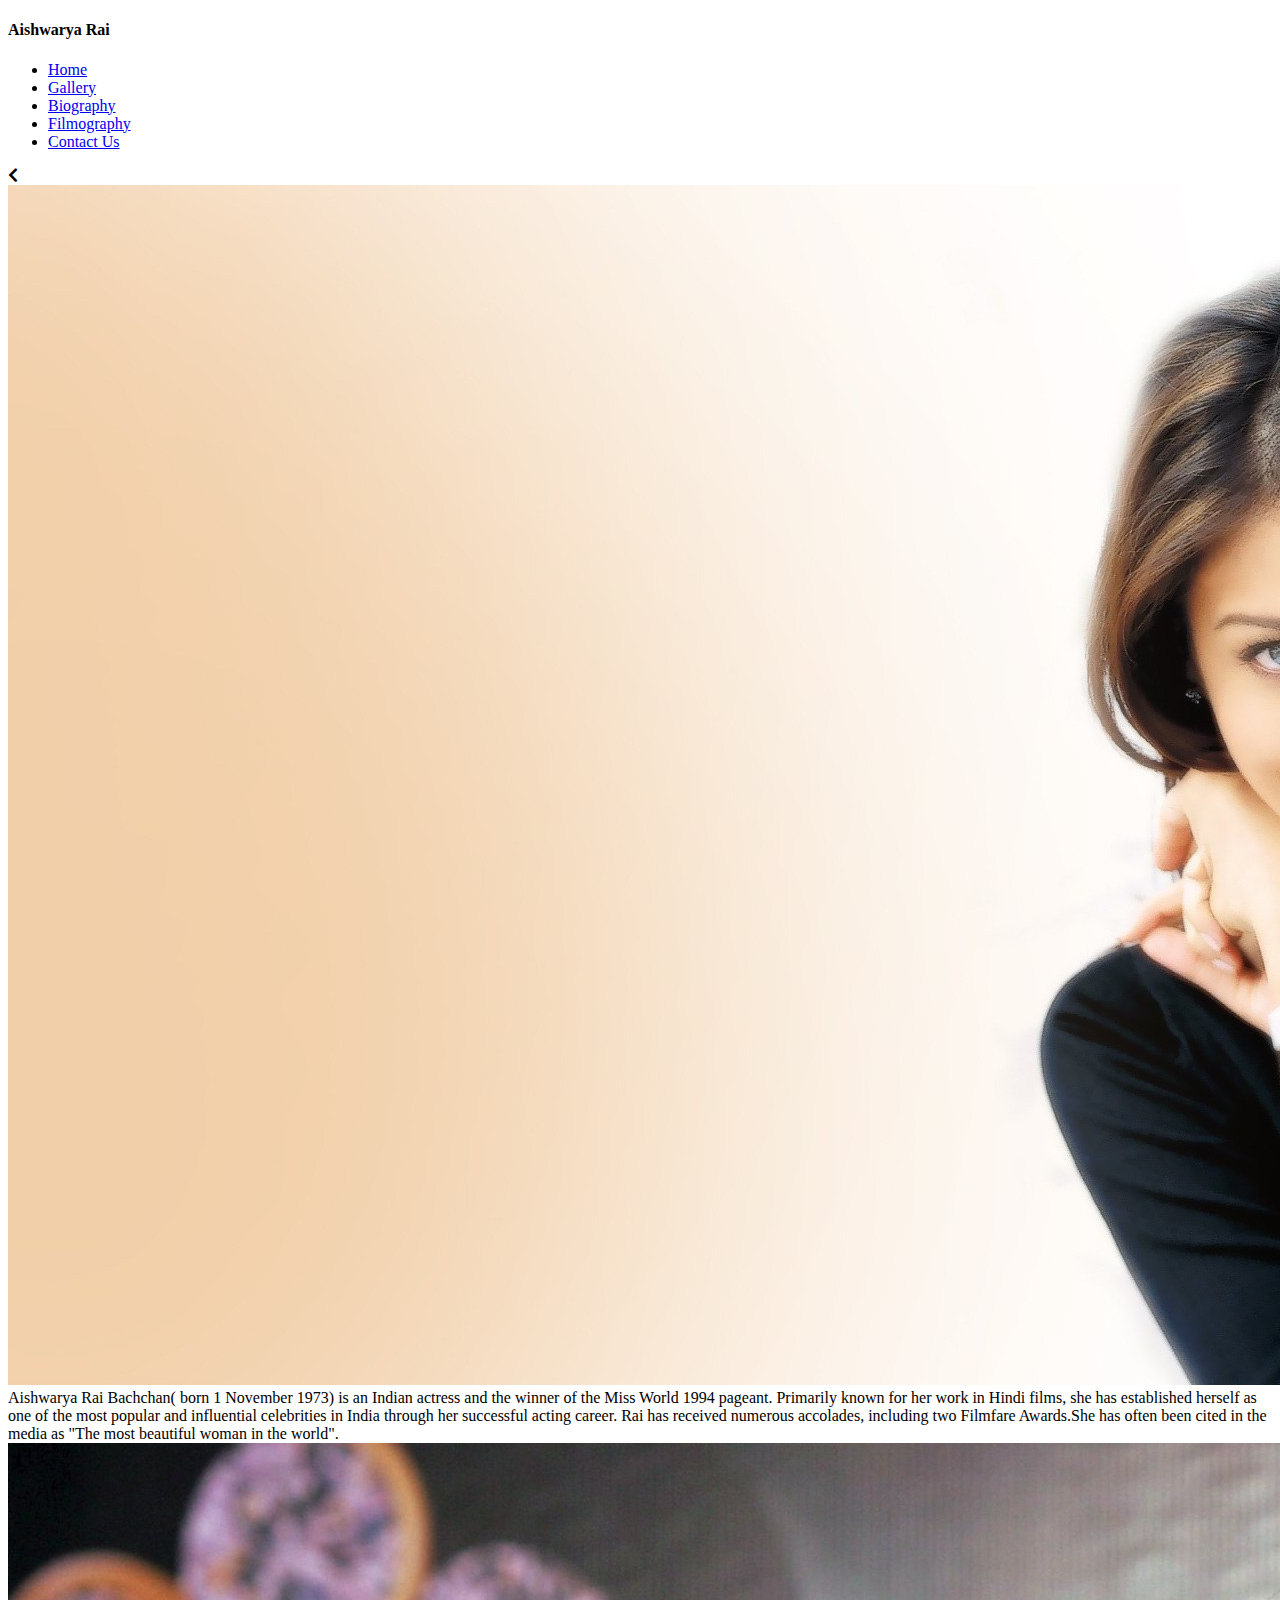
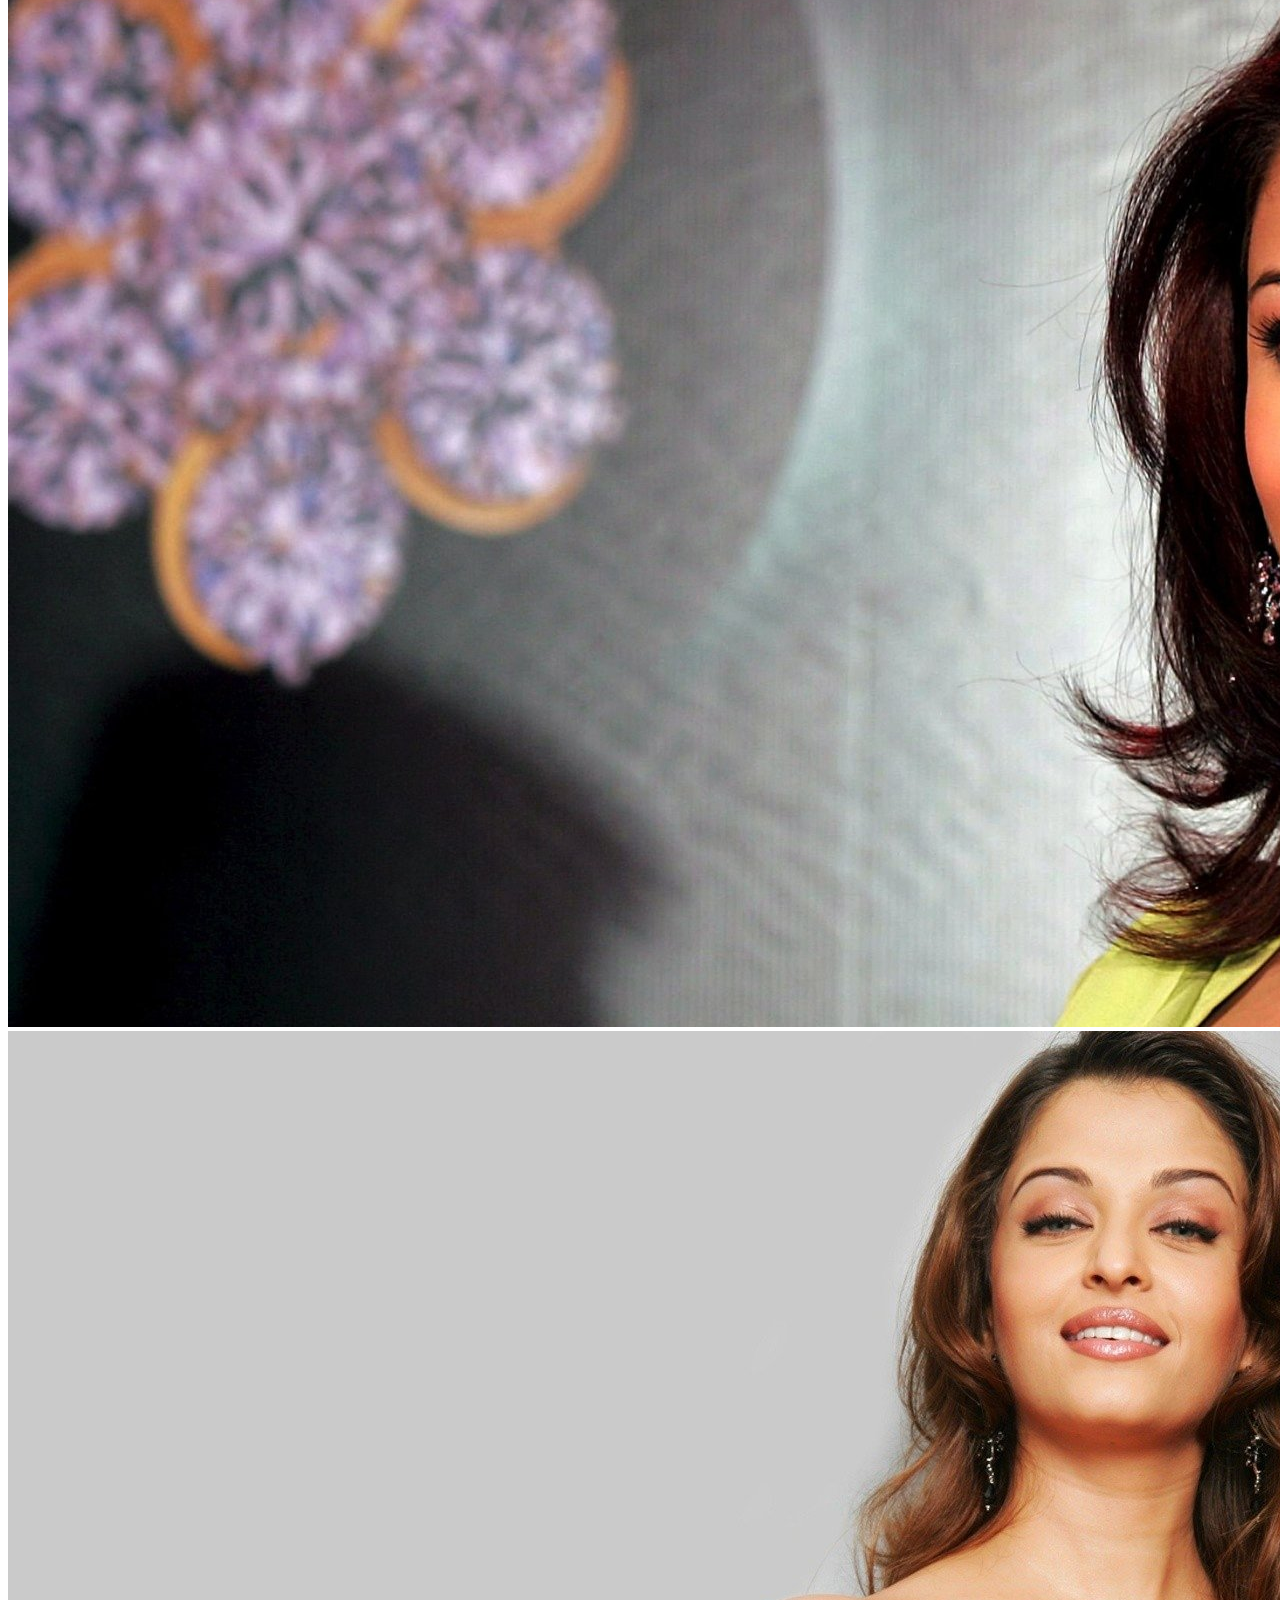
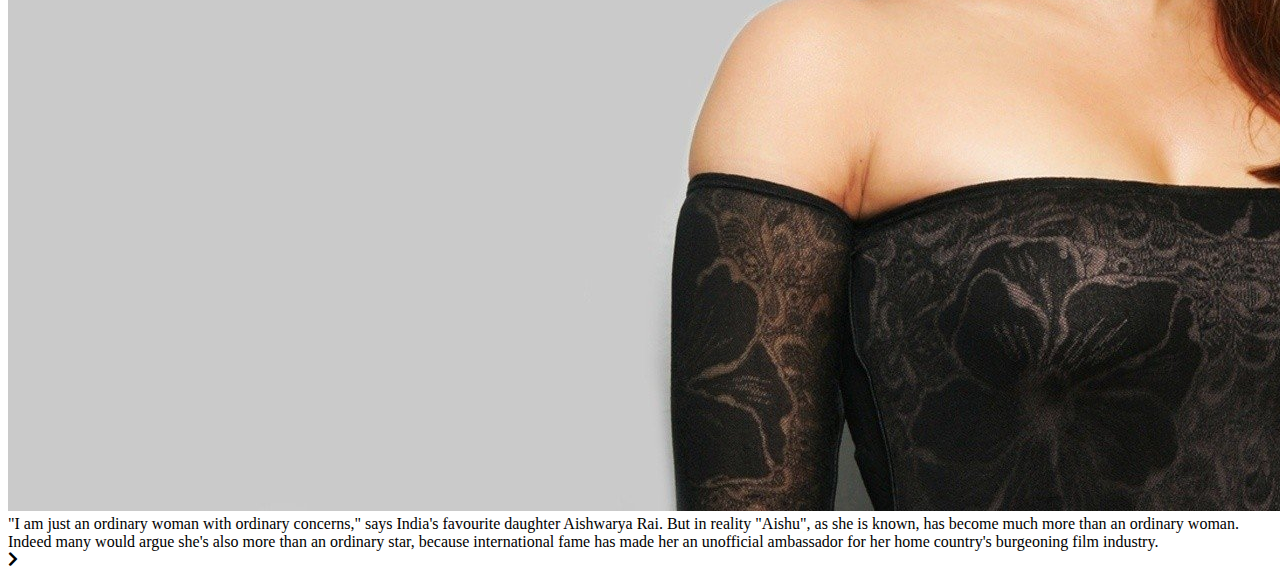
==== index.html @ b9c9b389 "Update index.html" ====
<!DOCTYPE html>
<html lang="en">
<head>
    <meta charset="UTF-8">
    <meta http-equiv="X-UA-Compatible" content="IE=edge">
    <meta name="viewport" content="width=device-width, initial-scale=1.0">
    <link rel="stylesheet" type="text/css" href="css/style.css">
    <link rel="stylesheet" href="https://cdnjs.cloudflare.com/ajax/libs/font-awesome/5.15.3/css/all.min.css">
    <title>Aishwarya Rai</title>
</head>
<body>
   
    <div class="menu">
            <div class="leftmenu">
                <h4>Aishwarya Rai</h4>
            </div>
        
            <div class="rightmenu">
                <ul>
                    <li><a href="index.html">Home</a></li>
                    <li><a href="gallery.html">Gallery</a></li>
                    <li><a href="biography.html">Biography</a></li>
                    <li><a href="filmography.html">Filmography</a></li>
                    <li><a href="contact.html">Contact Us</a></li>
                </ul>
            </div>
        </div>
        
        <!-- slider -->
       <div class="wrapper">
           <div class="prev-btn"><i class="fas fa-chevron-left"></i></div>

            <div class="slides-container">
                <div class="slide-image">
                    <img src="./images/aish2.jpg" alt="">
                    <div class="center">
                       
                        Aishwarya Rai Bachchan( born 1 November 1973) is an Indian actress and the winner of the Miss World 1994 pageant. Primarily known for her work in Hindi films, she has established herself as one of the most popular and influential celebrities in India through her successful acting career. Rai has received numerous accolades, including two Filmfare Awards.She has often been cited in the media as "The most beautiful woman in the world".
                    </div>
                </div>

                <div class="slide-image">
                    <img src="./images/aish16.jpg" alt="">
                    <div class="center">
                
                    </div>
                </div>

                <div class="slide-image">
                    <img src="./images/aish10.jpg" alt="">
                    <div class="center">
                       
                        "I am just an ordinary woman with ordinary concerns," says India's favourite daughter Aishwarya Rai. But in reality "Aishu", as she is known, has become much more than an ordinary woman. Indeed many would argue she's also more than an ordinary star, because international fame has made her an unofficial ambassador for her home country's burgeoning film industry.
                    </div>
                </div>

            </div>

            <div class="next-btn"><i class="fas fa-chevron-right"></i></div>
                <div class="navigation-dots"></div>

        <script src="./main.js"></script>
            </div>

      
       </div>
      
</body>
</html>
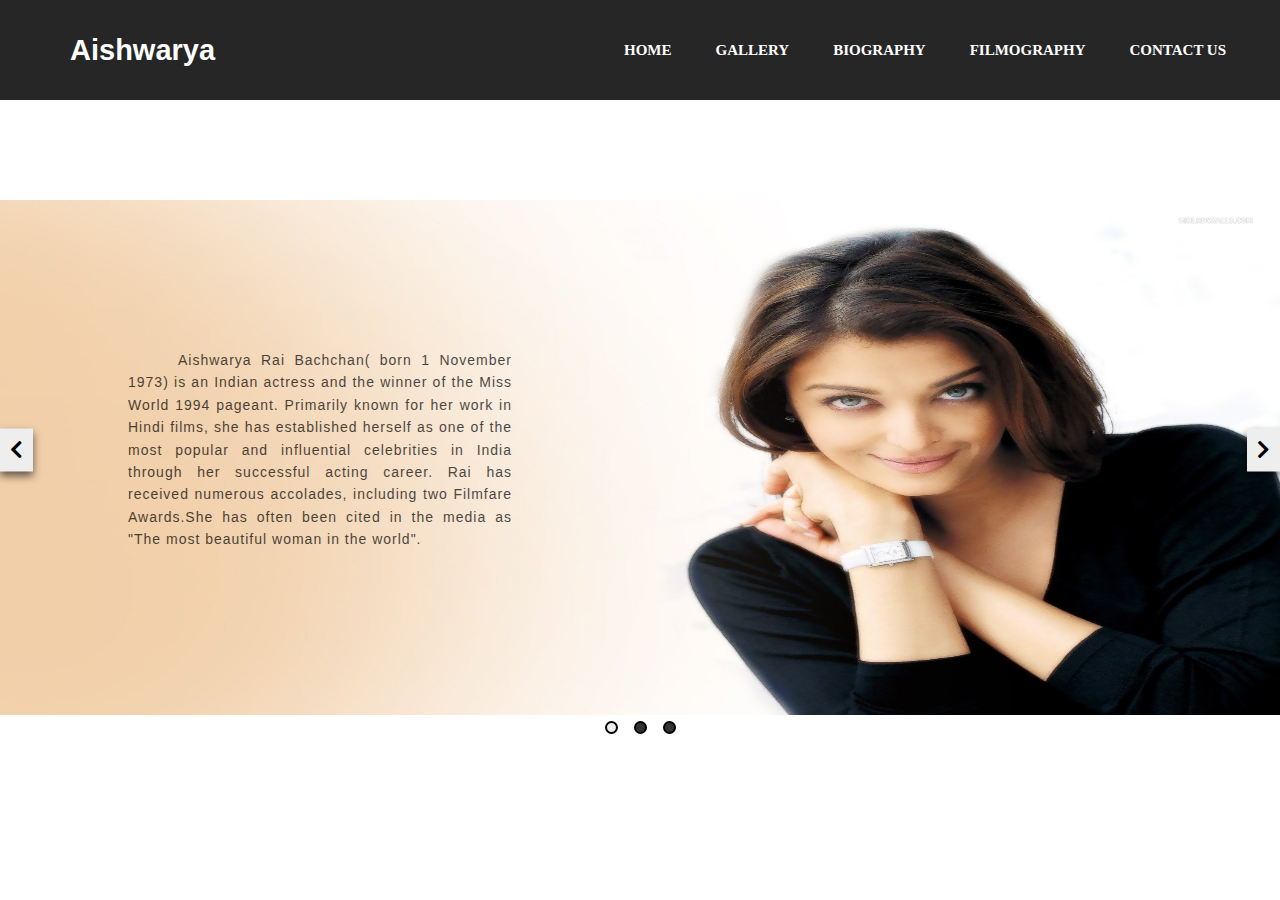
==== commit da98cad4: "Update index.html" ====
--- a/index.html
+++ b/index.html
@@ -4,7 +4,7 @@
     <meta charset="UTF-8">
     <meta http-equiv="X-UA-Compatible" content="IE=edge">
     <meta name="viewport" content="width=device-width, initial-scale=1.0">
-    <link rel="stylesheet" type="text/css" href="css/style.css">
+    <link rel="stylesheet" type="text/css" href="CSS/style.css">
     <link rel="stylesheet" href="https://cdnjs.cloudflare.com/ajax/libs/font-awesome/5.15.3/css/all.min.css">
     <title>Aishwarya Rai</title>
 </head>
--- a/CSS/style.css
+++ b/CSS/style.css
@@ -0,0 +1,216 @@
+*{
+    margin: 0px;
+	padding: 0px;
+}
+
+.menu{
+    width: 100%;
+	height: 100px;
+	background-color: #262626;
+}
+.leftmenu{
+    width: 20%;
+    float: left;
+    line-height: 100px;
+}
+.leftmenu h4{
+	font-family: 'Montserrat', sans-serif;
+	padding-left: 70px;
+	font-weight: bold;
+	color: white;
+	font-size: 29px;
+    
+}
+.rightmenu{
+	width: 70%;
+	height: 100px;
+	float: right;
+}
+.rightmenu ul{
+	margin-left: 200px;
+}
+.rightmenu ul li {
+    display: inline-block;
+    list-style: none;
+    font-size: 15px;
+
+	font-weight: bold;
+    line-height: 100px;
+    margin-left: 40px;
+	text-transform: uppercase;
+    cursor: pointer;
+}
+.rightmenu a{
+	text-decoration: none;
+	color: white;
+}
+#firstlist{
+	color: orange;
+}
+.rightmenu a:hover{
+	color: orange;
+}
+/* slider */
+.wrapper{
+	width: 100%;
+	overflow: hidden;
+}
+.slides-container{
+	height: 500px;
+	position: relative;
+	transition: 900ms cubic-bezier(0.48,0.15,0.18,1);
+}
+.slide-image{
+	height: 100%;
+	width: 100%;
+	position: absolute;
+}
+.slide-image img{
+	width: 100%;
+	height: 103%;
+
+}
+.next-btn,.prev-btn{
+	background: #eee;
+	padding: 10px;
+	position: absolute;
+	top:50%;
+	transform: translateY(-50%);
+	font-size: 20px;
+	box-shadow: 0 4px 8px rgba(0,0,0,0.6);
+	z-index: 100;
+	cursor: pointer;
+	transition: 400ms;
+}
+.next-btn:hover,
+ .prev-btn:hover{
+	background: #48f9ff;
+}
+.prev-btn{
+	left: 0;
+}
+.next-btn{
+	right: 0;
+}
+/* Navigation dots */
+
+.navigation-dots {
+	display: flex;
+	height: 30px;
+	align-items: center;
+	justify-content: center;
+	margin: 12px 0;
+  }
+  
+  .single-dot {
+	background: #333;
+	height: 9px;
+	width: 9px;
+	border: 2px solid #000;
+	border-radius: 50%;
+	margin: 0 8px;
+	cursor: pointer;
+	transition: 400ms;
+  }
+  
+  .single-dot.active {
+	background: #eee;
+  }
+
+  /* text on image */
+
+  .center{
+	width: 30%;  
+	position: absolute;
+	top: 50%;
+	font-size: 14px;
+	text-align: justify;
+	text-justify: inter-word;
+	left: 25%;
+	opacity: 0.7;
+	line-height: 1.6;
+	text-indent: 50px;
+	font-family: "Sofia", sans-serif;
+	letter-spacing: 1px;
+	transform: translate(-50%, -50%);
+  }
+
+  /* gallery */
+
+  .gallery h2{
+	  margin: 20px;
+  }
+  .gallery{
+	  position: relative;
+	  column-count: 4;
+	  padding: 60px;
+  }
+  .img-gal{
+	  display: inline-block;
+	  margin-bottom: 20px;
+	  margin-right: 20px;
+	  overflow: hidden;
+  }
+  .gallery img{
+	  width: 100%;
+	  
+	  transition: 0.25s ease-in-out;
+
+  }
+  .gallery img:hover{
+	  transform: scale(1.1);
+
+  }
+
+  @media  screen and(max-width:768px) {
+	  .gallery{
+		  column-count:2;
+	  }
+  }
+
+  
+  @media  screen and(max-width:375px) {
+	.gallery{
+		column-count:1;
+	}
+}
+
+/* biography */
+.bio h2{
+	margin: 10px;
+	padding-left: 20px;
+}
+.bio-menu ul li {
+    display: inline-block;
+
+    list-style: none;
+    font-size: 15px;
+	font-weight: bold;
+    line-height: 20px;
+    margin-left: 30px;
+	text-transform: uppercase;
+    cursor: pointer;
+}	
+.bio-menu a{
+	text-decoration: none;
+	color: black;
+	
+	text-transform: capitalize;
+	font-size: 18px;
+}
+.bio-p{
+	
+	font-size: 14px;
+	text-align: justify;
+	text-justify: inter-word;
+	margin: 30px;
+	line-height: 1.6;
+	font-family: "Sofia", sans-serif;
+	letter-spacing: 1px;
+
+}
+tr,th,td{
+	text-align: left;
+	padding: 8px;
+	padding-left: 30px;
+}
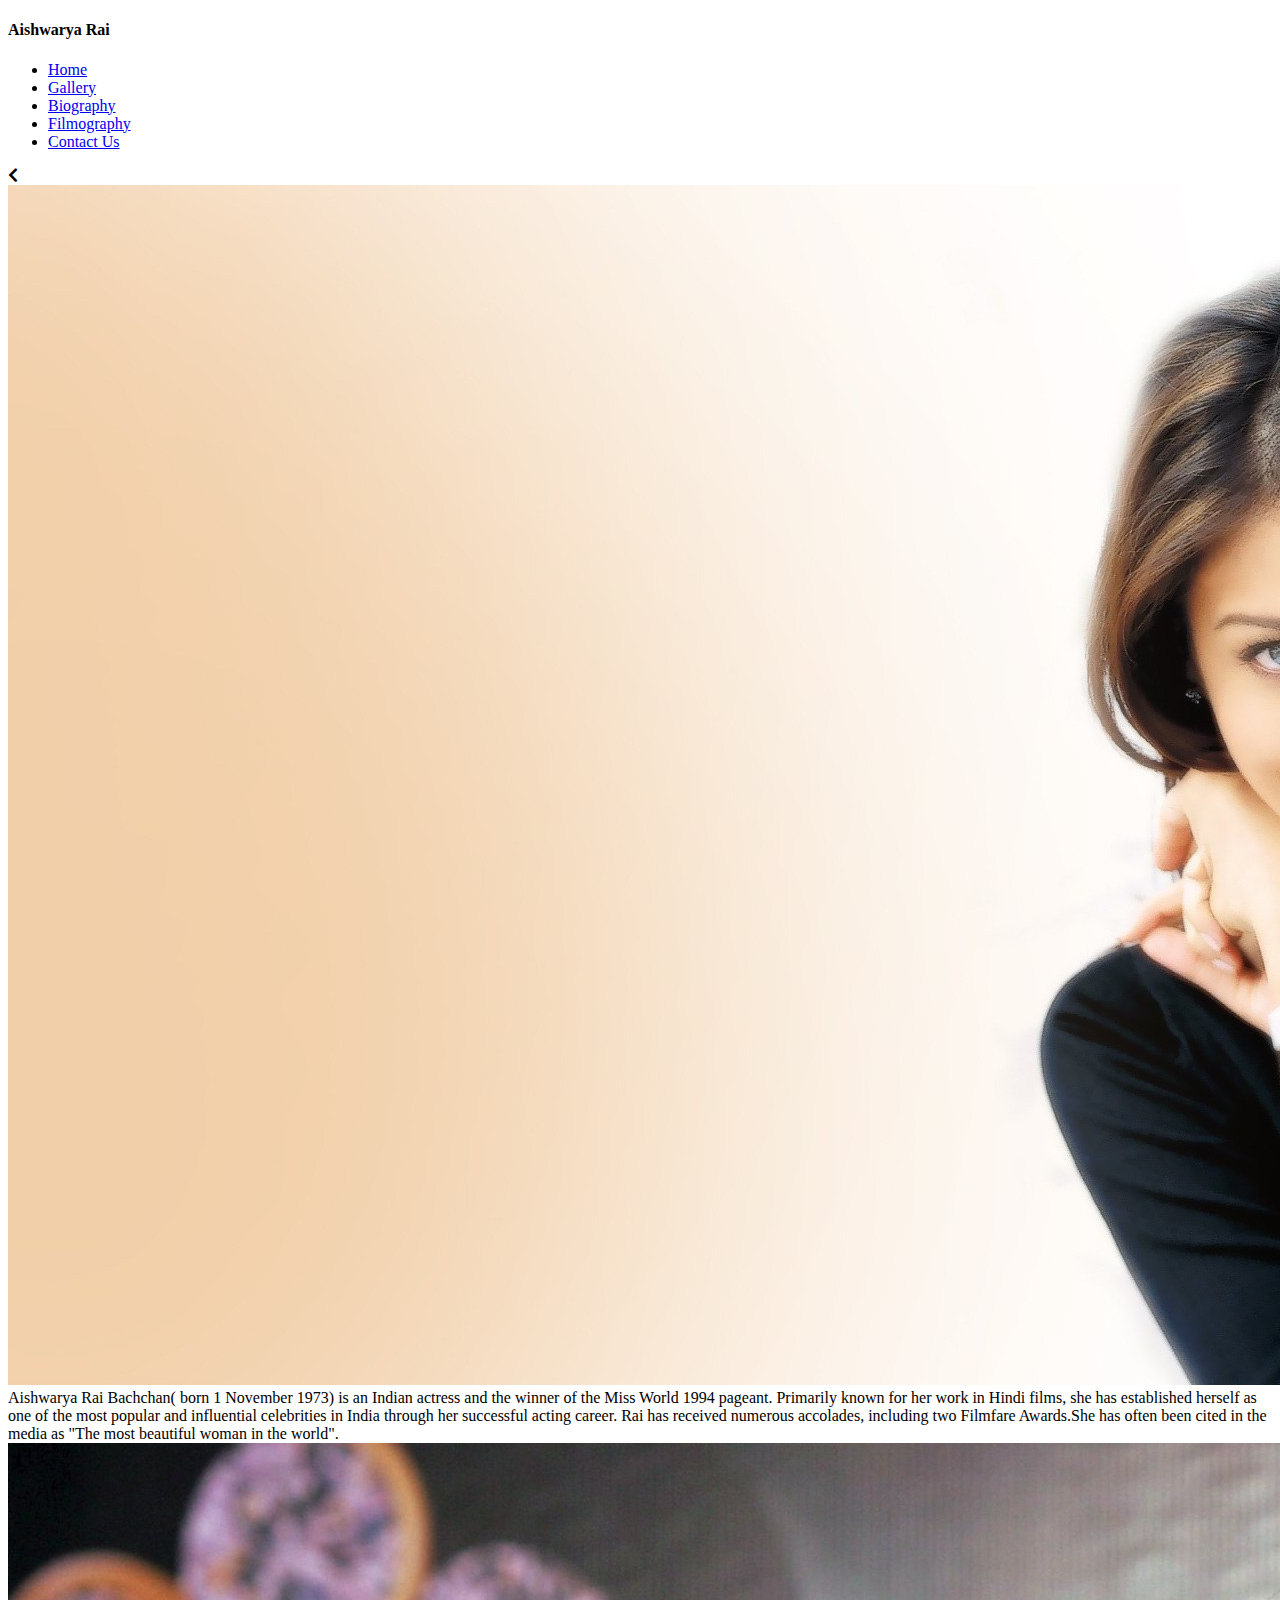
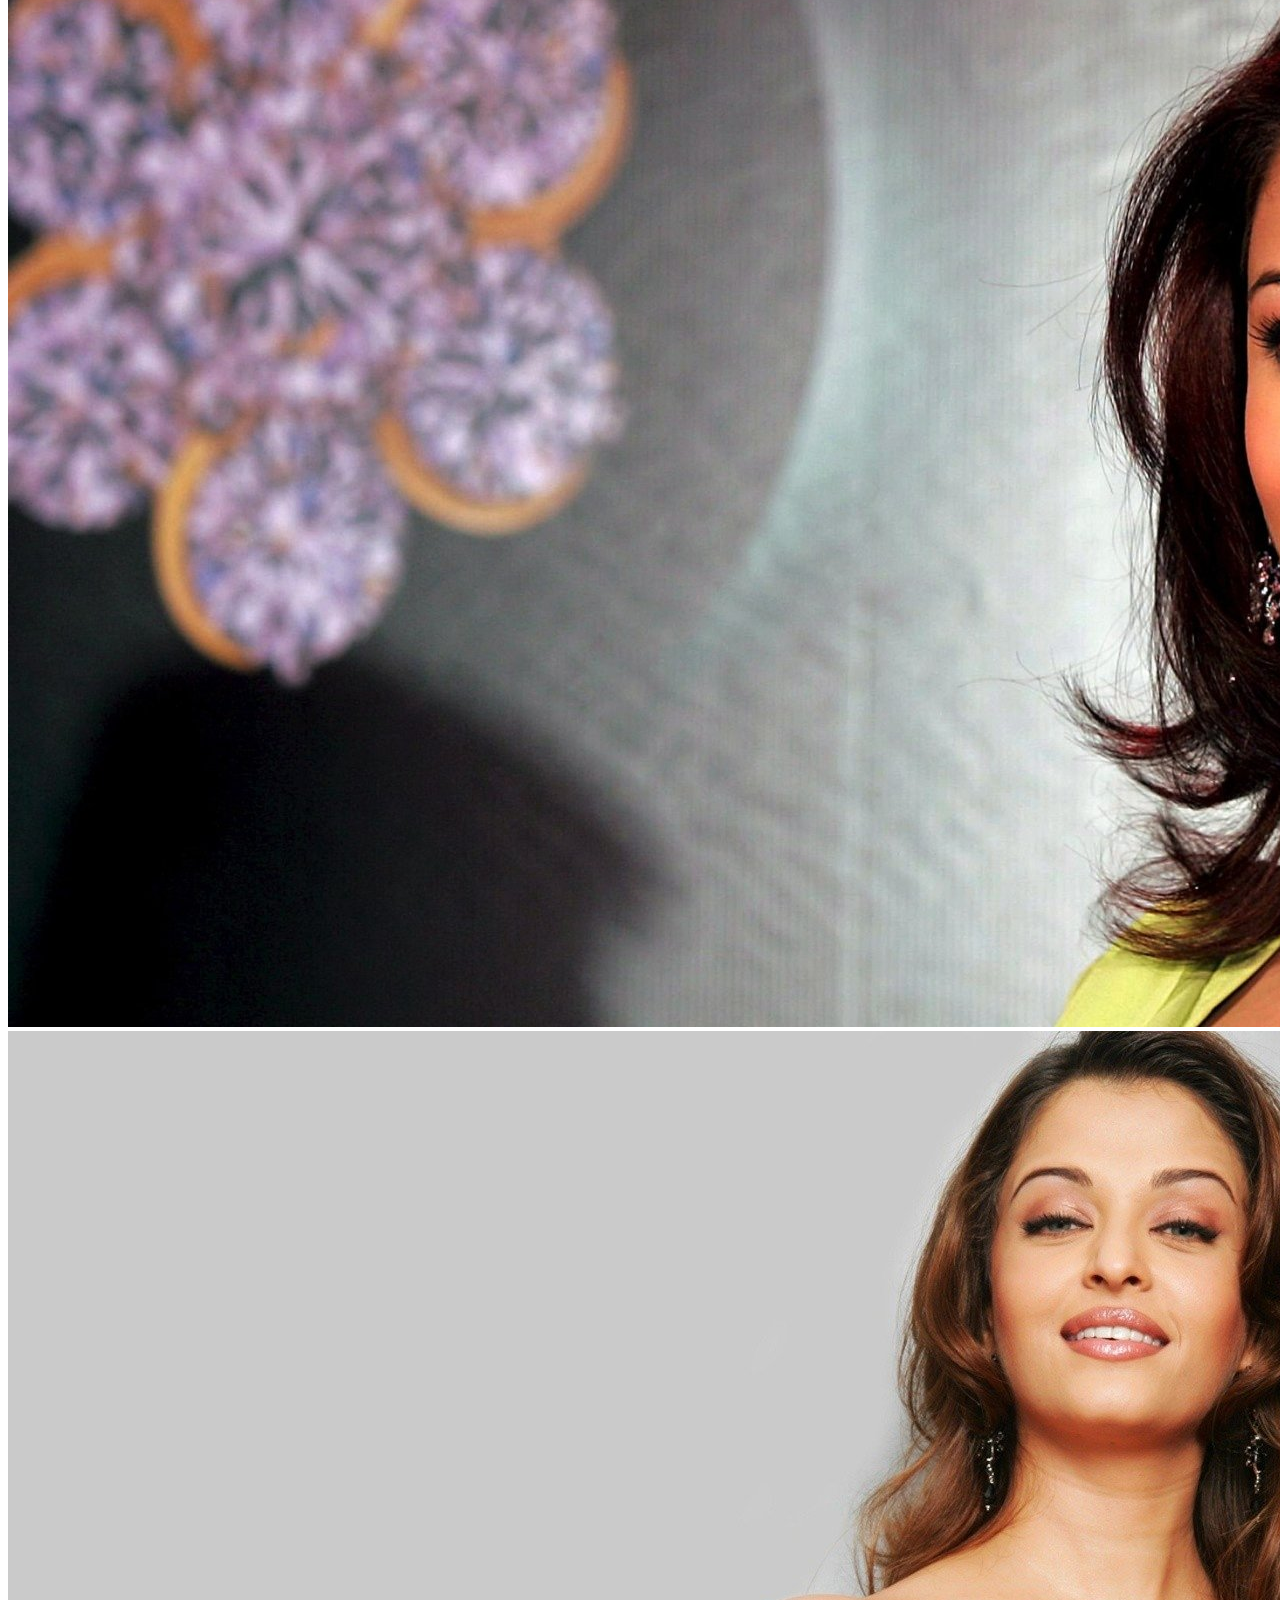
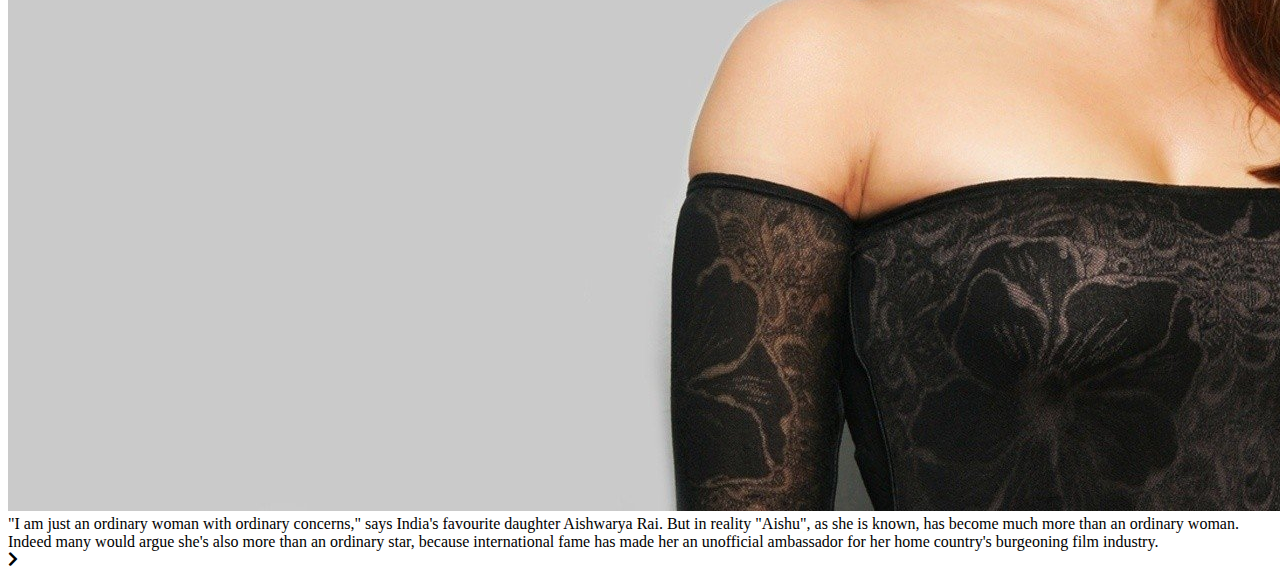
==== commit a4d2427d: "Update index.html" ====
--- a/index.html
+++ b/index.html
@@ -4,7 +4,7 @@
     <meta charset="UTF-8">
     <meta http-equiv="X-UA-Compatible" content="IE=edge">
     <meta name="viewport" content="width=device-width, initial-scale=1.0">
-    <link rel="stylesheet" type="text/css" href="CSS/style.css">
+    <link rel="stylesheet" type="text/css" href="./css/style.css">
     <link rel="stylesheet" href="https://cdnjs.cloudflare.com/ajax/libs/font-awesome/5.15.3/css/all.min.css">
     <title>Aishwarya Rai</title>
 </head>
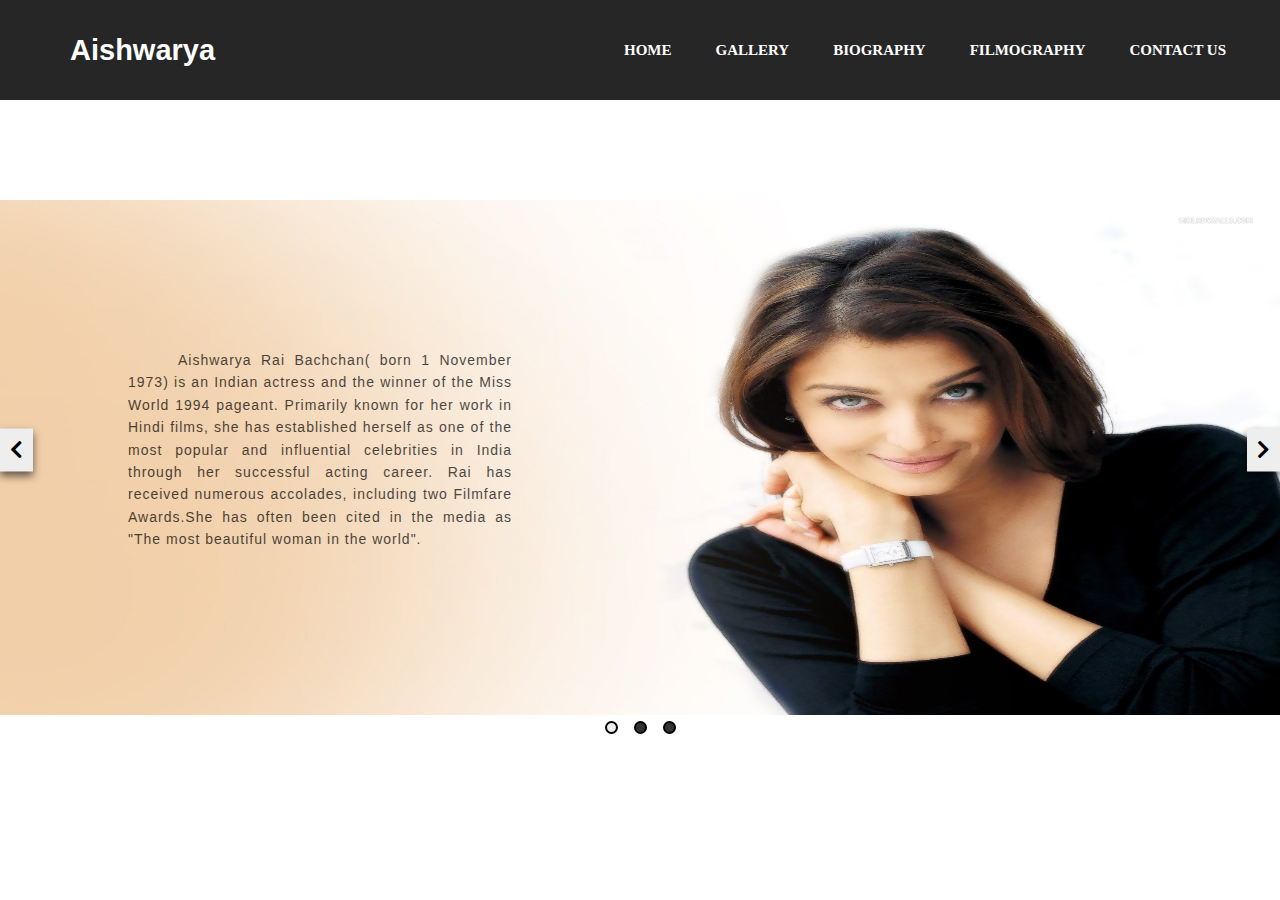
==== commit ce18988a: "Update index.html" ====
--- a/index.html
+++ b/index.html
@@ -4,7 +4,7 @@
     <meta charset="UTF-8">
     <meta http-equiv="X-UA-Compatible" content="IE=edge">
     <meta name="viewport" content="width=device-width, initial-scale=1.0">
-    <link rel="stylesheet" type="text/css" href="./css/style.css">
+    <link rel="stylesheet" type="text/css" href="./CSS/style.css">
     <link rel="stylesheet" href="https://cdnjs.cloudflare.com/ajax/libs/font-awesome/5.15.3/css/all.min.css">
     <title>Aishwarya Rai</title>
 </head>
--- a/CSS/style.css
+++ b/CSS/style.css
@@ -0,0 +1,216 @@
+*{
+    margin: 0px;
+	padding: 0px;
+}
+
+.menu{
+    width: 100%;
+	height: 100px;
+	background-color: #262626;
+}
+.leftmenu{
+    width: 20%;
+    float: left;
+    line-height: 100px;
+}
+.leftmenu h4{
+	font-family: 'Montserrat', sans-serif;
+	padding-left: 70px;
+	font-weight: bold;
+	color: white;
+	font-size: 29px;
+    
+}
+.rightmenu{
+	width: 70%;
+	height: 100px;
+	float: right;
+}
+.rightmenu ul{
+	margin-left: 200px;
+}
+.rightmenu ul li {
+    display: inline-block;
+    list-style: none;
+    font-size: 15px;
+
+	font-weight: bold;
+    line-height: 100px;
+    margin-left: 40px;
+	text-transform: uppercase;
+    cursor: pointer;
+}
+.rightmenu a{
+	text-decoration: none;
+	color: white;
+}
+#firstlist{
+	color: orange;
+}
+.rightmenu a:hover{
+	color: orange;
+}
+/* slider */
+.wrapper{
+	width: 100%;
+	overflow: hidden;
+}
+.slides-container{
+	height: 500px;
+	position: relative;
+	transition: 900ms cubic-bezier(0.48,0.15,0.18,1);
+}
+.slide-image{
+	height: 100%;
+	width: 100%;
+	position: absolute;
+}
+.slide-image img{
+	width: 100%;
+	height: 103%;
+
+}
+.next-btn,.prev-btn{
+	background: #eee;
+	padding: 10px;
+	position: absolute;
+	top:50%;
+	transform: translateY(-50%);
+	font-size: 20px;
+	box-shadow: 0 4px 8px rgba(0,0,0,0.6);
+	z-index: 100;
+	cursor: pointer;
+	transition: 400ms;
+}
+.next-btn:hover,
+ .prev-btn:hover{
+	background: #48f9ff;
+}
+.prev-btn{
+	left: 0;
+}
+.next-btn{
+	right: 0;
+}
+/* Navigation dots */
+
+.navigation-dots {
+	display: flex;
+	height: 30px;
+	align-items: center;
+	justify-content: center;
+	margin: 12px 0;
+  }
+  
+  .single-dot {
+	background: #333;
+	height: 9px;
+	width: 9px;
+	border: 2px solid #000;
+	border-radius: 50%;
+	margin: 0 8px;
+	cursor: pointer;
+	transition: 400ms;
+  }
+  
+  .single-dot.active {
+	background: #eee;
+  }
+
+  /* text on image */
+
+  .center{
+	width: 30%;  
+	position: absolute;
+	top: 50%;
+	font-size: 14px;
+	text-align: justify;
+	text-justify: inter-word;
+	left: 25%;
+	opacity: 0.7;
+	line-height: 1.6;
+	text-indent: 50px;
+	font-family: "Sofia", sans-serif;
+	letter-spacing: 1px;
+	transform: translate(-50%, -50%);
+  }
+
+  /* gallery */
+
+  .gallery h2{
+	  margin: 20px;
+  }
+  .gallery{
+	  position: relative;
+	  column-count: 4;
+	  padding: 60px;
+  }
+  .img-gal{
+	  display: inline-block;
+	  margin-bottom: 20px;
+	  margin-right: 20px;
+	  overflow: hidden;
+  }
+  .gallery img{
+	  width: 100%;
+	  
+	  transition: 0.25s ease-in-out;
+
+  }
+  .gallery img:hover{
+	  transform: scale(1.1);
+
+  }
+
+  @media  screen and(max-width:768px) {
+	  .gallery{
+		  column-count:2;
+	  }
+  }
+
+  
+  @media  screen and(max-width:375px) {
+	.gallery{
+		column-count:1;
+	}
+}
+
+/* biography */
+.bio h2{
+	margin: 10px;
+	padding-left: 20px;
+}
+.bio-menu ul li {
+    display: inline-block;
+
+    list-style: none;
+    font-size: 15px;
+	font-weight: bold;
+    line-height: 20px;
+    margin-left: 30px;
+	text-transform: uppercase;
+    cursor: pointer;
+}	
+.bio-menu a{
+	text-decoration: none;
+	color: black;
+	
+	text-transform: capitalize;
+	font-size: 18px;
+}
+.bio-p{
+	
+	font-size: 14px;
+	text-align: justify;
+	text-justify: inter-word;
+	margin: 30px;
+	line-height: 1.6;
+	font-family: "Sofia", sans-serif;
+	letter-spacing: 1px;
+
+}
+tr,th,td{
+	text-align: left;
+	padding: 8px;
+	padding-left: 30px;
+}
